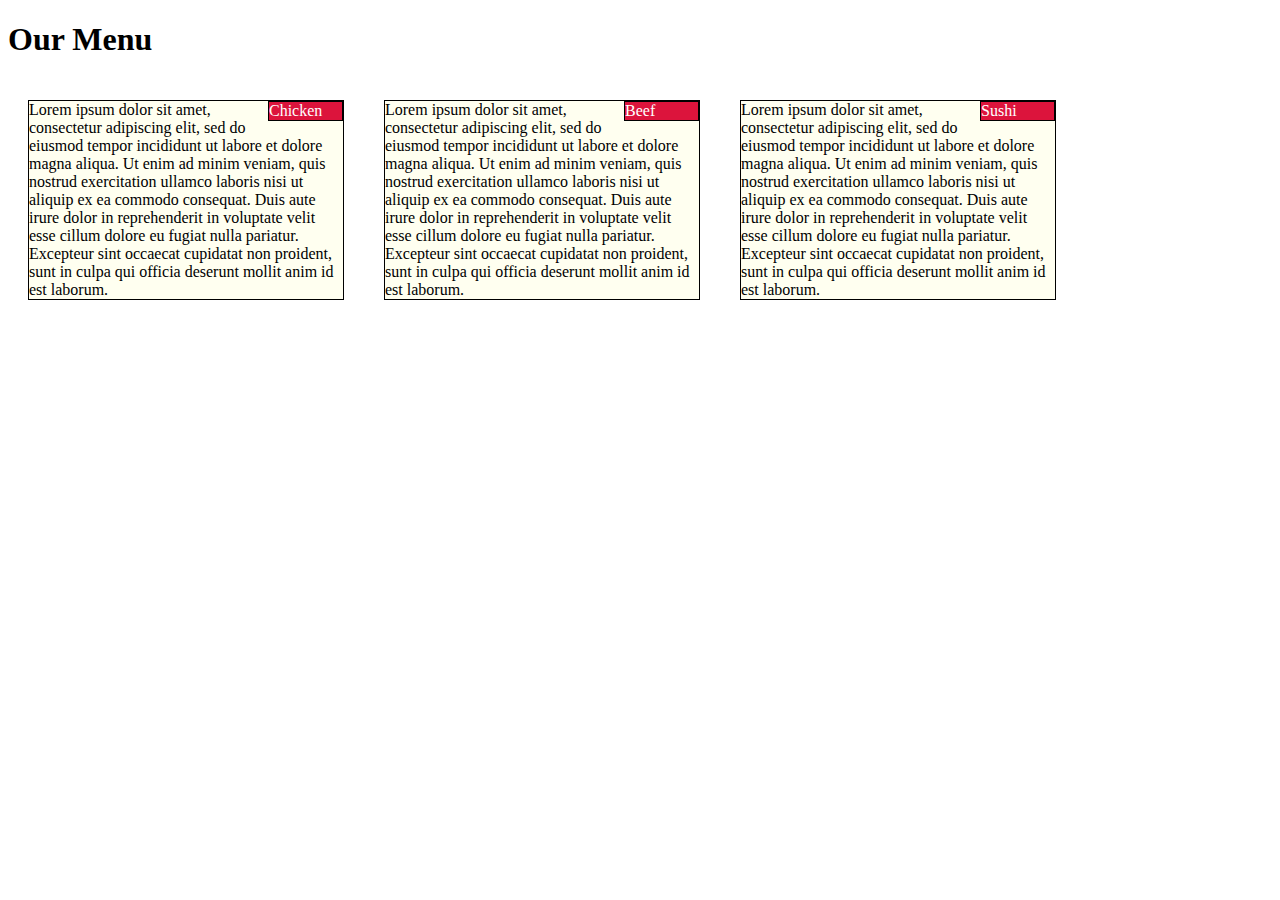
==== site/index.html @ 6d8dfd45 "Mod 2 soution" ====
<!DOCTYPE html>
<html lang="en">
<head>
    <meta charset="UTF-8">
    <meta name="viewport" content="width=device-width, initial-scale=1.0">
    <meta http-equiv="X-UA-Compatible" content="ie=edge">
    <link rel="stylesheet" href="style.css">
    <title>Document</title>
</head>
<body>
    <h1>Our Menu</h1>

    <p>
        <div class="content">
            <div class="title">
                Chicken
            </div>
            Lorem ipsum dolor sit amet, consectetur adipiscing elit, 
            sed do eiusmod tempor incididunt ut labore et dolore magna aliqua. 
            Ut enim ad minim veniam, quis nostrud exercitation ullamco laboris nisi ut aliquip ex ea
            commodo consequat. Duis aute irure dolor in reprehenderit in voluptate velit esse cillum 
            dolore eu fugiat nulla pariatur. Excepteur sint occaecat cupidatat non proident, 
            sunt in culpa qui officia deserunt mollit anim id est laborum.
        </div>

        <div class="content">
            <div class="title">
                Beef
            </div>
            Lorem ipsum dolor sit amet, consectetur adipiscing elit, 
            sed do eiusmod tempor incididunt ut labore et dolore magna aliqua. 
            Ut enim ad minim veniam, quis nostrud exercitation ullamco laboris nisi ut aliquip ex ea
            commodo consequat. Duis aute irure dolor in reprehenderit in voluptate velit esse cillum 
            dolore eu fugiat nulla pariatur. Excepteur sint occaecat cupidatat non proident, 
            sunt in culpa qui officia deserunt mollit anim id est laborum.
        </div>

        <div class="content">
            <div class="title">
                Sushi
            </div>
            Lorem ipsum dolor sit amet, consectetur adipiscing elit, 
            sed do eiusmod tempor incididunt ut labore et dolore magna aliqua. 
            Ut enim ad minim veniam, quis nostrud exercitation ullamco laboris nisi ut aliquip ex ea
            commodo consequat. Duis aute irure dolor in reprehenderit in voluptate velit esse cillum 
            dolore eu fugiat nulla pariatur. Excepteur sint occaecat cupidatat non proident, 
            sunt in culpa qui officia deserunt mollit anim id est laborum.
        </div>
    </p>
</body>
</html>
---- site/style.css ----
*{
    box-sizing: border-box;
}

h1 {
    float: center;
}

.content {
    width: 25%;
    border: 1px solid black;
    position: relative;
    float: left;
    margin: 20px;
    background-color: ivory;
    

}

.title {
    border: 1px solid black;
    clear: right;
    float: right;
    background-color: crimson;
    width: 75px;
    height: 20px;
    color: white;

}

@media
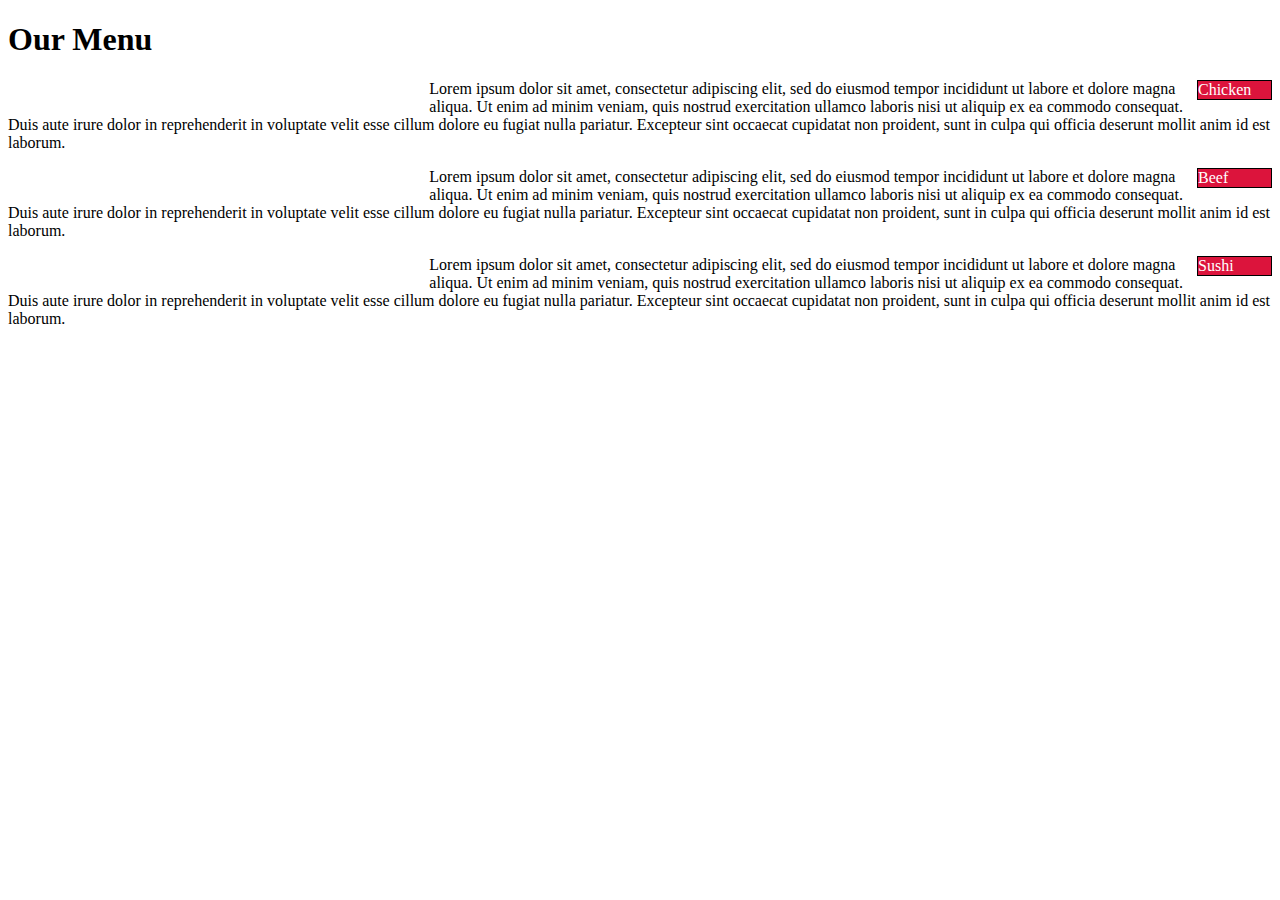
==== commit d0c1fbb3: "media queries re" ====
--- a/site/index.html
+++ b/site/index.html
@@ -11,7 +11,7 @@
     <h1>Our Menu</h1>
 
     <p>
-        <div class="content">
+        <p class="col-lg-4 col-md-6 col-sm-12">
             <div class="title">
                 Chicken
             </div>
@@ -21,9 +21,9 @@
             commodo consequat. Duis aute irure dolor in reprehenderit in voluptate velit esse cillum 
             dolore eu fugiat nulla pariatur. Excepteur sint occaecat cupidatat non proident, 
             sunt in culpa qui officia deserunt mollit anim id est laborum.
-        </div>
+        </p>
 
-        <div class="content">
+        <p class="col-lg-4 col-md-6 col-sm-12">
             <div class="title">
                 Beef
             </div>
@@ -33,9 +33,9 @@
             commodo consequat. Duis aute irure dolor in reprehenderit in voluptate velit esse cillum 
             dolore eu fugiat nulla pariatur. Excepteur sint occaecat cupidatat non proident, 
             sunt in culpa qui officia deserunt mollit anim id est laborum.
-        </div>
+        </p>
 
-        <div class="content">
+        <p class="col-lg-4 col-md-12 col-sm-12">
             <div class="title">
                 Sushi
             </div>
@@ -45,7 +45,7 @@
             commodo consequat. Duis aute irure dolor in reprehenderit in voluptate velit esse cillum 
             dolore eu fugiat nulla pariatur. Excepteur sint occaecat cupidatat non proident, 
             sunt in culpa qui officia deserunt mollit anim id est laborum.
-        </div>
+        </p>
     </p>
 </body>
 </html>--- a/site/style.css
+++ b/site/style.css
@@ -28,4 +28,62 @@
 
 }
 
-@media+/*******Large Devices Only********/
+@media (min-width:992px) {
+    .col-lg-4, .col-lg-6, .col-lg-12 {
+        float: left;
+    }
+
+    .col-lg-4 {
+        width: 33.33%;
+    }
+
+    .col-lg-6 {
+        width: 50%;
+    }
+
+    .col-lg-12 {
+        width: 100%;
+    }
+
+}
+
+/*******Medium Devices Only********/
+@media (min-width: 768px) and (max-width: 991px) {
+    .col-md-4, .col-md-6, .col-md-12 {
+        float: left;
+    }
+
+    .col-md0-4 {
+        width: 33.33%;
+    }
+
+    .col-md-6 {
+        width: 50%;
+    }
+
+    .col-md-12 {
+        width: 100%;
+    }
+
+}
+
+/*******Small Devices Only********/
+@media (max-width: 767px) {
+    .col-sm-4, .col-sm-6, .col-sm-12 {
+        float: left;
+    }
+
+    .col-sm-4 {
+        width: 33.33%;
+    }
+
+    .col-sm-6 {
+        width: 50%;
+    }
+
+    .col-sm-12 {
+        width: 100%;
+    }
+
+}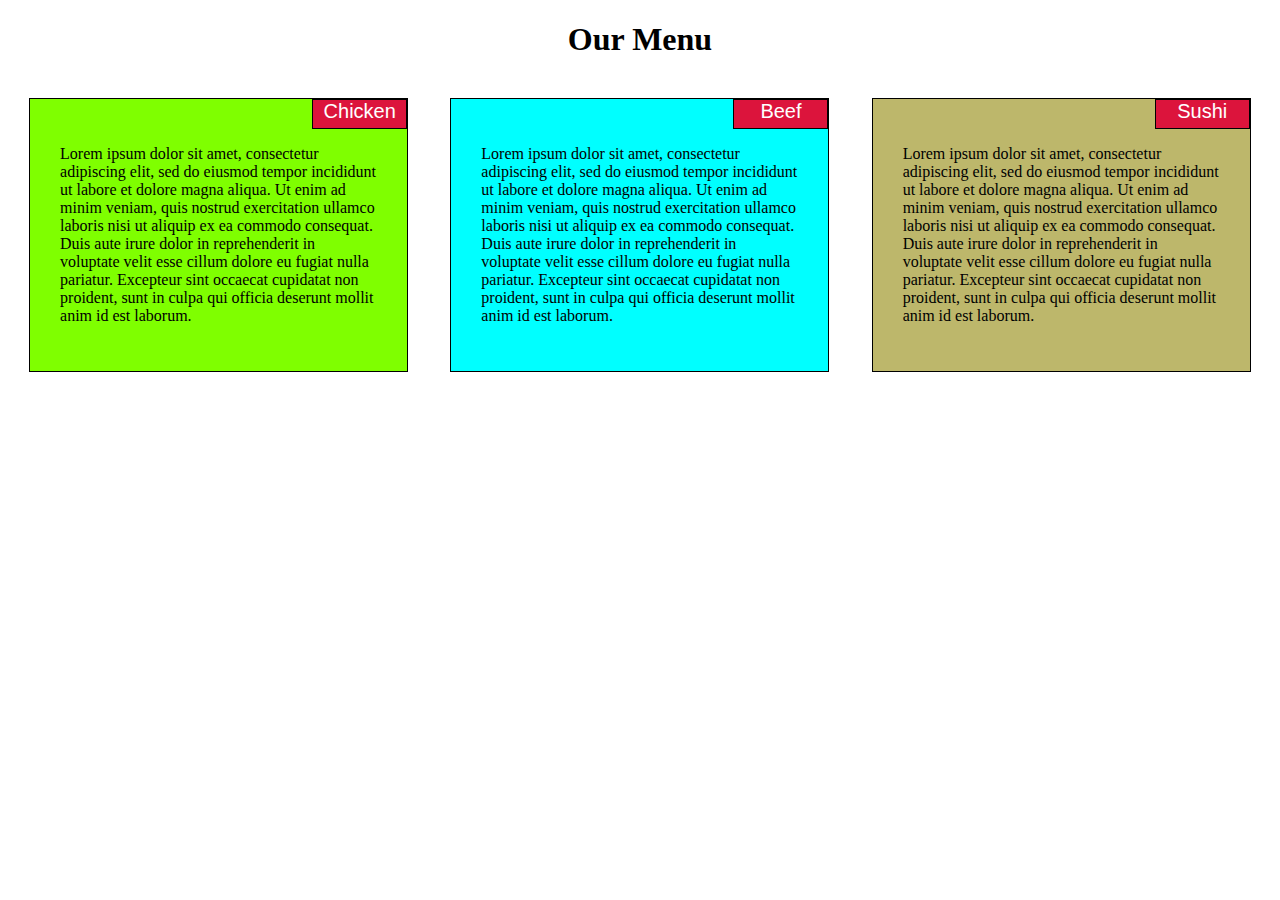
==== commit 465ef8b3: "almost done" ====
--- a/site/index.html
+++ b/site/index.html
@@ -10,42 +10,54 @@
 <body>
     <h1>Our Menu</h1>
 
-    <p>
-        <p class="col-lg-4 col-md-6 col-sm-12">
-            <div class="title">
-                Chicken
+    <br>
+        <div class="col-lg-4 col-md-6 col-sm-12">
+            <div class="content" id="c1">
+                <div class="title">
+                    Chicken
+                </div>
+                <p>
+                Lorem ipsum dolor sit amet, consectetur adipiscing elit, 
+                sed do eiusmod tempor incididunt ut labore et dolore magna aliqua. 
+                Ut enim ad minim veniam, quis nostrud exercitation ullamco laboris nisi ut aliquip ex ea
+                commodo consequat. Duis aute irure dolor in reprehenderit in voluptate velit esse cillum 
+                dolore eu fugiat nulla pariatur. Excepteur sint occaecat cupidatat non proident, 
+                sunt in culpa qui officia deserunt mollit anim id est laborum.
+                </p>
             </div>
-            Lorem ipsum dolor sit amet, consectetur adipiscing elit, 
-            sed do eiusmod tempor incididunt ut labore et dolore magna aliqua. 
-            Ut enim ad minim veniam, quis nostrud exercitation ullamco laboris nisi ut aliquip ex ea
-            commodo consequat. Duis aute irure dolor in reprehenderit in voluptate velit esse cillum 
-            dolore eu fugiat nulla pariatur. Excepteur sint occaecat cupidatat non proident, 
-            sunt in culpa qui officia deserunt mollit anim id est laborum.
-        </p>
+        </div>
 
-        <p class="col-lg-4 col-md-6 col-sm-12">
+        <div class="col-lg-4 col-md-6 col-sm-12">
+            <div class="content" id="c2">
             <div class="title">
                 Beef
             </div>
-            Lorem ipsum dolor sit amet, consectetur adipiscing elit, 
-            sed do eiusmod tempor incididunt ut labore et dolore magna aliqua. 
-            Ut enim ad minim veniam, quis nostrud exercitation ullamco laboris nisi ut aliquip ex ea
-            commodo consequat. Duis aute irure dolor in reprehenderit in voluptate velit esse cillum 
-            dolore eu fugiat nulla pariatur. Excepteur sint occaecat cupidatat non proident, 
-            sunt in culpa qui officia deserunt mollit anim id est laborum.
-        </p>
+                <p>
+                Lorem ipsum dolor sit amet, consectetur adipiscing elit, 
+                sed do eiusmod tempor incididunt ut labore et dolore magna aliqua. 
+                Ut enim ad minim veniam, quis nostrud exercitation ullamco laboris nisi ut aliquip ex ea
+                commodo consequat. Duis aute irure dolor in reprehenderit in voluptate velit esse cillum 
+                dolore eu fugiat nulla pariatur. Excepteur sint occaecat cupidatat non proident, 
+                sunt in culpa qui officia deserunt mollit anim id est laborum.
+                </p>
+            </div>
+            </div>
 
-        <p class="col-lg-4 col-md-12 col-sm-12">
+        <div class="col-lg-4 col-md-12 col-sm-12">
+            <div class="content" id="c3">
             <div class="title">
                 Sushi
             </div>
-            Lorem ipsum dolor sit amet, consectetur adipiscing elit, 
-            sed do eiusmod tempor incididunt ut labore et dolore magna aliqua. 
-            Ut enim ad minim veniam, quis nostrud exercitation ullamco laboris nisi ut aliquip ex ea
-            commodo consequat. Duis aute irure dolor in reprehenderit in voluptate velit esse cillum 
-            dolore eu fugiat nulla pariatur. Excepteur sint occaecat cupidatat non proident, 
-            sunt in culpa qui officia deserunt mollit anim id est laborum.
-        </p>
-    </p>
+                <p>
+                Lorem ipsum dolor sit amet, consectetur adipiscing elit, 
+                sed do eiusmod tempor incididunt ut labore et dolore magna aliqua. 
+                Ut enim ad minim veniam, quis nostrud exercitation ullamco laboris nisi ut aliquip ex ea
+                commodo consequat. Duis aute irure dolor in reprehenderit in voluptate velit esse cillum 
+                dolore eu fugiat nulla pariatur. Excepteur sint occaecat cupidatat non proident, 
+                sunt in culpa qui officia deserunt mollit anim id est laborum.
+                </p>
+            </div>
+        </div>
+    
 </body>
 </html>--- a/site/style.css
+++ b/site/style.css
@@ -3,35 +3,51 @@
 }
 
 h1 {
-    float: center;
+    text-align: center;
 }
 
 .content {
-    width: 25%;
     border: 1px solid black;
+    background-color: chartreuse;
+    width: 90%;
+    margin-right: auto;
+    margin-left: auto;
     position: relative;
-    float: left;
-    margin: 20px;
-    background-color: ivory;
+    padding: 30px;
     
+}
 
+#c1 {
+    background-color: chartreuse;
+}
+
+#c2 {
+    background-color: cyan;
+}
+
+#c3 {
+    background-color: darkkhaki;
 }
 
 .title {
     border: 1px solid black;
-    clear: right;
-    float: right;
     background-color: crimson;
-    width: 75px;
-    height: 20px;
+    width: 95px;
+    height: 30px;
     color: white;
-
+    position: absolute;
+    top: 0px;
+    right: 0px;
+    font-family: 'Segoe UI', Tahoma, Geneva, Verdana, sans-serif;
+    font-size: 20px;
+    text-align: center;
 }
 
 /*******Large Devices Only********/
 @media (min-width:992px) {
     .col-lg-4, .col-lg-6, .col-lg-12 {
         float: left;
+        margin-bottom: 20px;
     }
 
     .col-lg-4 {
@@ -52,9 +68,10 @@
 @media (min-width: 768px) and (max-width: 991px) {
     .col-md-4, .col-md-6, .col-md-12 {
         float: left;
+        margin-bottom: 20px;
     }
 
-    .col-md0-4 {
+    .col-md-4 {
         width: 33.33%;
     }
 
@@ -62,9 +79,15 @@
         width: 50%;
     }
 
-    .col-md-12 {
+    .col-md-12  {
         width: 100%;
     }
+
+    .col-md-12 > div  {
+        width: 95%;
+    }
+
+    
 
 }
 
@@ -72,10 +95,11 @@
 @media (max-width: 767px) {
     .col-sm-4, .col-sm-6, .col-sm-12 {
         float: left;
+        margin-bottom: 20px;
     }
 
     .col-sm-4 {
-        width: 33.33%;
+        width: 30%;
     }
 
     .col-sm-6 {
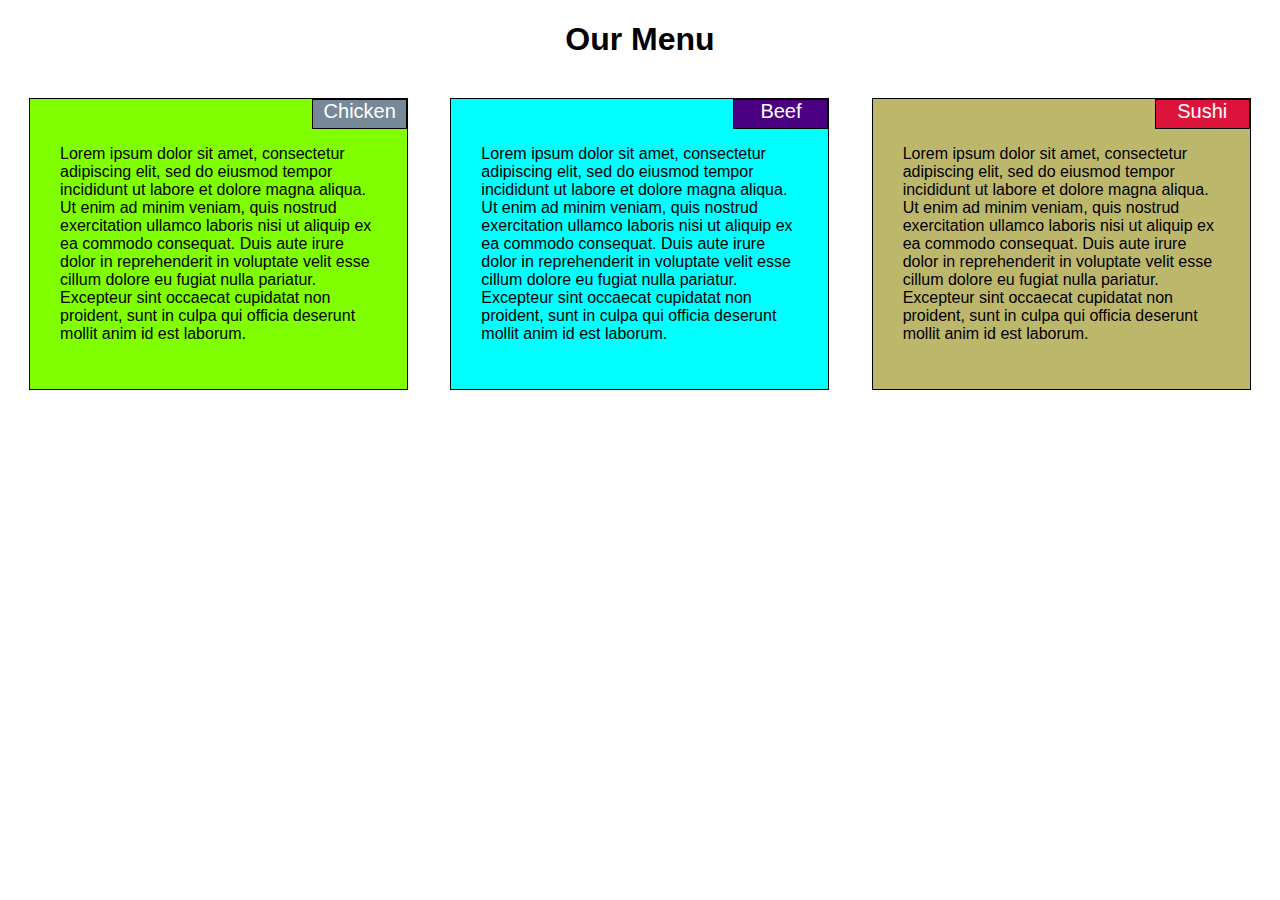
==== commit 8450a39c: "minor finishes" ====
--- a/site/index.html
+++ b/site/index.html
@@ -13,7 +13,7 @@
     <br>
         <div class="col-lg-4 col-md-6 col-sm-12">
             <div class="content" id="c1">
-                <div class="title">
+                <div class="title" id="t1">
                     Chicken
                 </div>
                 <p>
@@ -29,7 +29,7 @@
 
         <div class="col-lg-4 col-md-6 col-sm-12">
             <div class="content" id="c2">
-            <div class="title">
+            <div class="title" id="t2">
                 Beef
             </div>
                 <p>
@@ -45,7 +45,7 @@
 
         <div class="col-lg-4 col-md-12 col-sm-12">
             <div class="content" id="c3">
-            <div class="title">
+            <div class="title" id="t3">
                 Sushi
             </div>
                 <p>
--- a/site/style.css
+++ b/site/style.css
@@ -1,5 +1,6 @@
 *{
     box-sizing: border-box;
+    font-family: 'Segoe UI', Tahoma, Verdana, sans-serif;
 }
 
 h1 {
@@ -38,9 +39,21 @@
     position: absolute;
     top: 0px;
     right: 0px;
-    font-family: 'Segoe UI', Tahoma, Geneva, Verdana, sans-serif;
+    
     font-size: 20px;
     text-align: center;
+}
+
+#t1 {
+    background-color: lightslategray;
+}
+
+#t2 {
+    background-color: indigo;
+}
+
+#t3 {
+    background-color: crimson;
 }
 
 /*******Large Devices Only********/
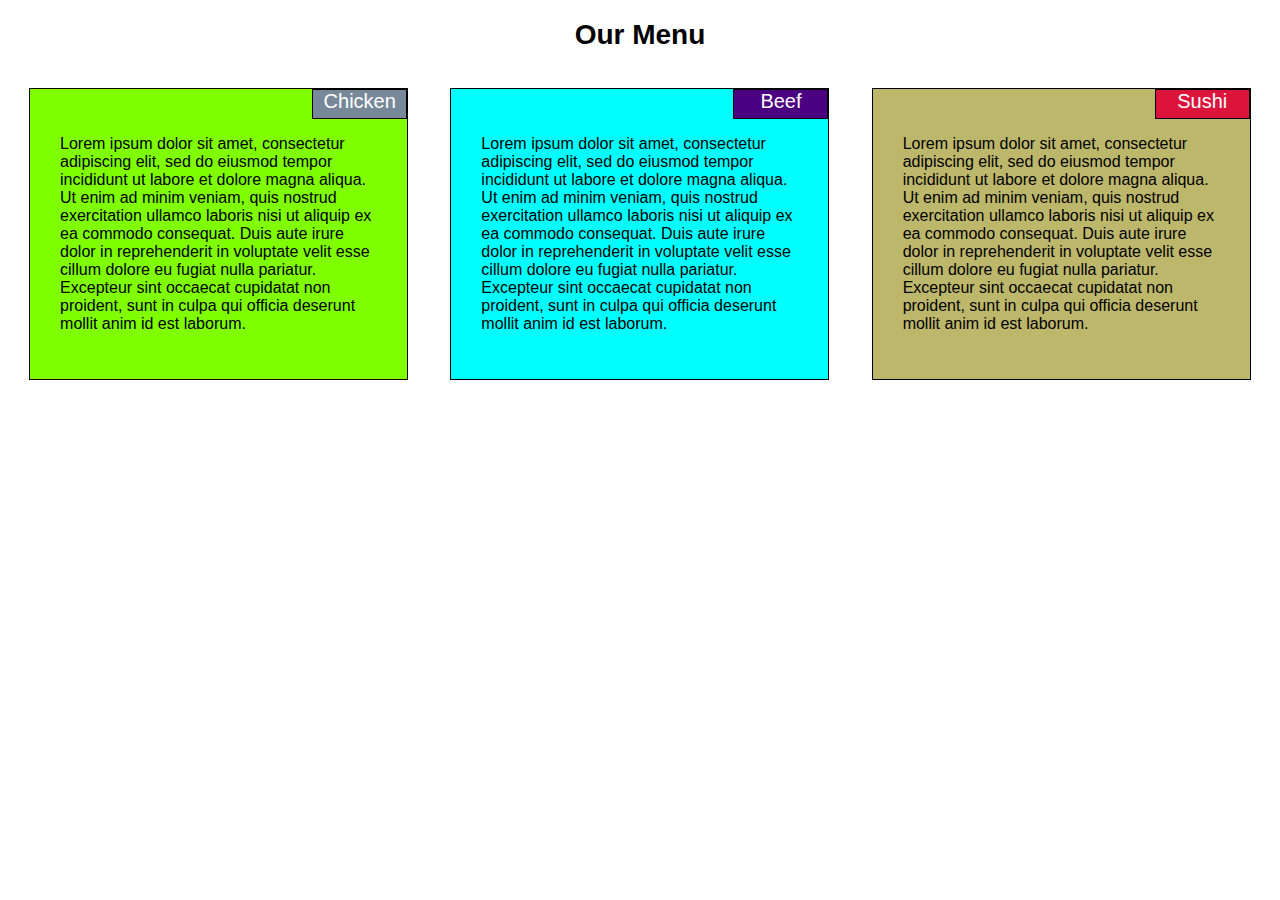
==== commit bc5d7130: "final submission" ====
--- a/site/index.html
+++ b/site/index.html
@@ -5,7 +5,7 @@
     <meta name="viewport" content="width=device-width, initial-scale=1.0">
     <meta http-equiv="X-UA-Compatible" content="ie=edge">
     <link rel="stylesheet" href="style.css">
-    <title>Document</title>
+    <title>Mod 2 Solution</title>
 </head>
 <body>
     <h1>Our Menu</h1>
--- a/site/style.css
+++ b/site/style.css
@@ -5,6 +5,8 @@
 
 h1 {
     text-align: center;
+    font-weight: bold;
+    font-size: 175%;
 }
 
 .content {
@@ -39,8 +41,7 @@
     position: absolute;
     top: 0px;
     right: 0px;
-    
-    font-size: 20px;
+    font-size: 125%;
     text-align: center;
 }
 
